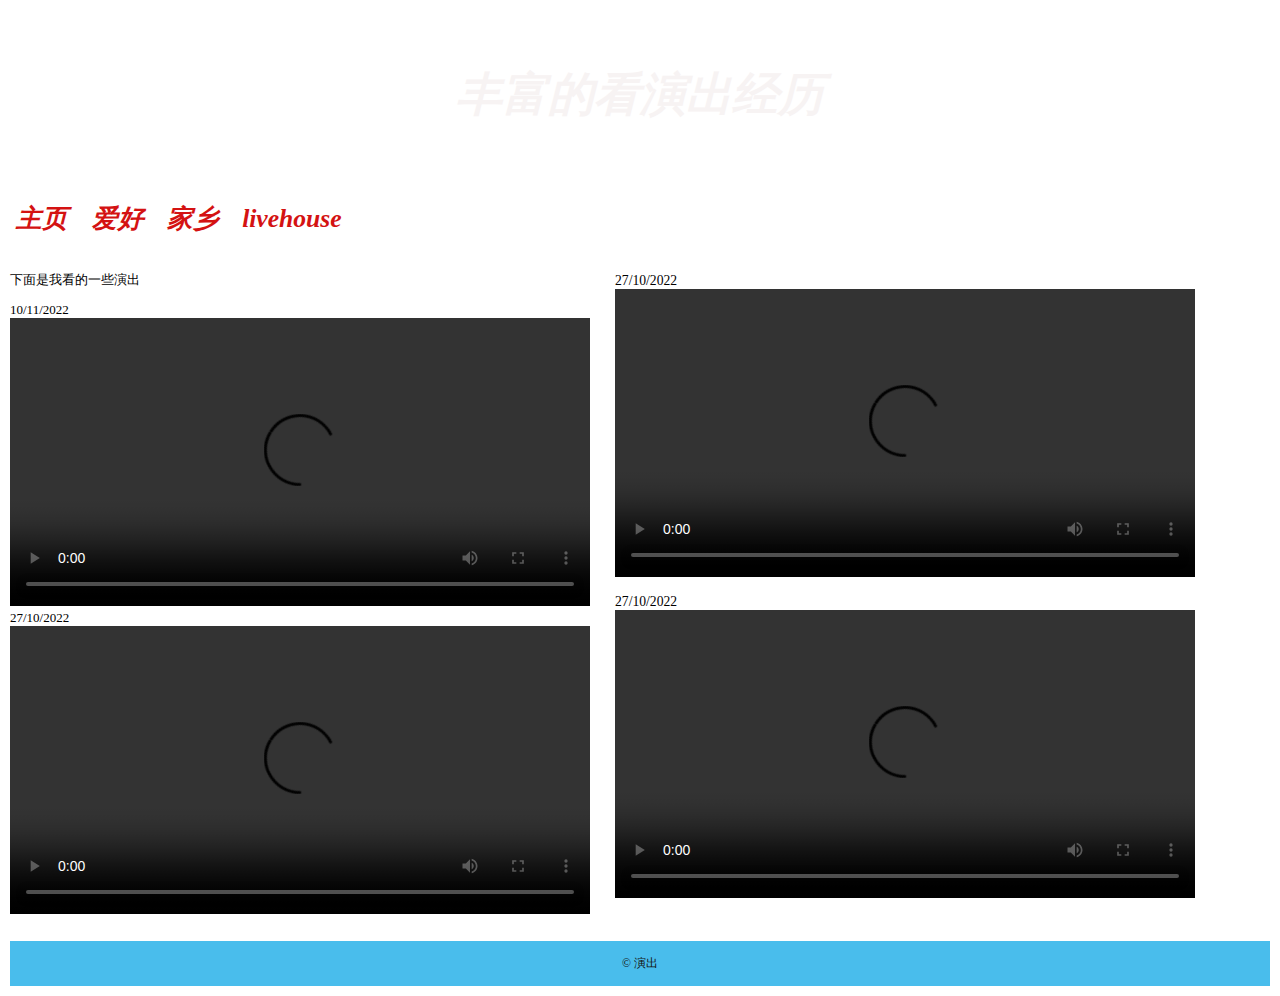
==== livehouse.html @ 8ff44801 "Add files via upload" ====
<!DOCTYPE html>
<html>
  <head>
    <meta charset="utf-8">
    <title>vacationplan</title>
    <link rel="stylesheet" type="text/css" href="one.css">
  </head> 

  <body>
		<!-- 页眉区header -->
    <header class="top">
		<h3>丰富的看演出经历</h3>
	  </header>
<!-- end of header -->
    <!-- 导航区nav -->
	<nav>
	<ul>
		<li><a href="index.html">主页</a></li>
		<li><a href="habit.html">爱好</a></li>
		<li><a href="hometown.html">家乡</a></li>
		<li class="selected"><a href="livehouse.html">livehouse</a></li>
	</ul>
	</nav>
<!-- end of nav -->
	<div id="tableContainer">
	<div id="tableRow">

	 <!-- 主体区section -->
		<section id="livehouse">
			<p>下面是我看的一些演出</p>
			<article>
				<header>
					
					<time datetime="2022-11-10">10/11/2022</time>
				</header>
				<video controls autoplay width="580" height="288">
					<source src="video/演出1.mp4">
					
				</video>
			</article>
			<article>
			<header>
				<time datetime="2022-10-27">27/10/2022</time>
			</header>
			<video controls autoplay width="580" height="288">
				<source src="video/演出2.mp4">">
				
			</video>
			</article>
			</section>
			<!-- end of section -->
<!-- 边栏区aside -->
			<aside>
				<head><time datetime="2023-1-19">27/10/2022</time></head>
				
				<video controls autoplay width="580" height="288">
					<source src="video/演出3.mp4">
					
				</video>
			  <p>
				<head><time datetime="2023-5-13">27/10/2022</time></head>
				<video controls autoplay width="580" height="288">
					<source src="video/演出4.mp4">
					
				</video>
			  </p>
			</aside>
		<!-- end of aside -->
			</div> 
			</div> 
		 <!-- 页脚区 -->
			<footer>
			  &copy; 演出
			  <br>
		  
			</footer>
		<!-- end of footer -->
		  </body>
		</html>
---- one.css ----
body { 
  /* background-color: #c8b99c; */
  background:       url(images/青绿.jpg);
  font-family:      Georgia, "Times New Roman", Times, serif;
  font-size:        small;
  margin:           0px;
  background-repeat: no-repeat;
  background-size: cover;
  background-attachment: fixed;
}
header.top {
  font-style:italic ;
    font-weight: bold;
    font-size: 3vw;
    border-color: aqua;
    text-align: center;
    padding: auto;
    margin: 5vw;
}
div#tableContainer {
	display: table;
	border-spacing: 10px;
}
div#tableRow {
	display: table-row;
}

section#habit，section#livehouse，section#hometown {
  display: table-cell;
  background:       hsl(0, 7%, 94%) url(images/青绿.jpg) top left;
  vertical-align: top;
  text-align:start;
}   

aside {
  display: table-cell;
  font-size:        105%;
  padding:          15px;
  vertical-align: top;
}
footer {
  background-color: #49bdec;
  color:            #14120e;
  text-align:       center;
  padding:          15px;
  margin: 0px 10px 10px 10px;
  font-size:        90%;
}
h1 {
  font-size:        120%;
  color:            #d41212;
}
h3 {
  font-size:        120%;
  color:            #f7f3f3;
}
.beanheading {
  text-align:       center;
  line-height:      1.8em;
}
a:link {
  color:            #d41212;
  text-decoration:  none;
  border-bottom:    thin dotted #d41212;
}
nav{
  padding: 0.5vw;
}
nav ul {
	margin: 0px;
	list-style-type: none;
	padding: 5px 0px 5px 0px;
}
nav ul li {
	display: inline;
	padding: 5px 10px 5px 10px;
  font-style:italic ;
  font-weight: bold;
  font-size: 2vw;
}
nav ul li a:link, nav ul li a:visited {
	color: #d41212;
	border-bottom: none;
	font-weight: bold;
/*
	text-shadow: 1px 1px 3px #e2c2c2; 
	text-transform: uppercase;
*/
}
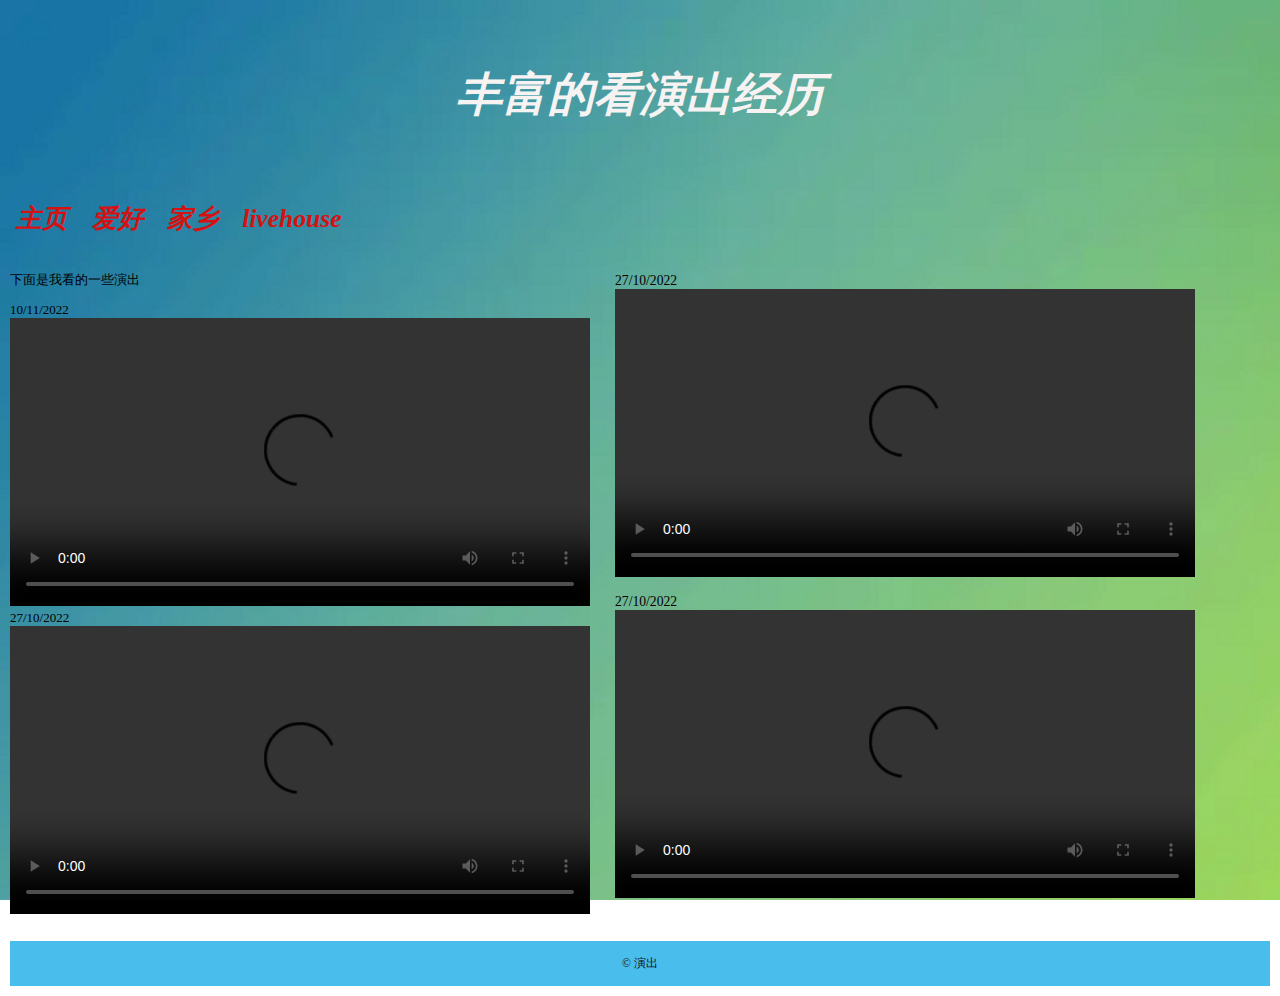
==== commit 8ea25516: "Update livehouse.html" ====
--- a/livehouse.html
+++ b/livehouse.html
@@ -34,7 +34,7 @@
 					<time datetime="2022-11-10">10/11/2022</time>
 				</header>
 				<video controls autoplay width="580" height="288">
-					<source src="video/演出1.mp4">
+					<source src="video/演出1.mp4" autoplay="false">
 					
 				</video>
 			</article>
@@ -43,7 +43,7 @@
 				<time datetime="2022-10-27">27/10/2022</time>
 			</header>
 			<video controls autoplay width="580" height="288">
-				<source src="video/演出2.mp4">">
+				<source src="video/演出2.mp4" autoplay="false">
 				
 			</video>
 			</article>
@@ -54,13 +54,13 @@
 				<head><time datetime="2023-1-19">27/10/2022</time></head>
 				
 				<video controls autoplay width="580" height="288">
-					<source src="video/演出3.mp4">
+					<source src="video/演出3.mp4" autoplay="false">
 					
 				</video>
 			  <p>
 				<head><time datetime="2023-5-13">27/10/2022</time></head>
 				<video controls autoplay width="580" height="288">
-					<source src="video/演出4.mp4">
+					<source src="video/演出4.mp4" autoplay="false">
 					
 				</video>
 			  </p>
@@ -79,4 +79,4 @@
 		</html>
 		
 		
-		+		
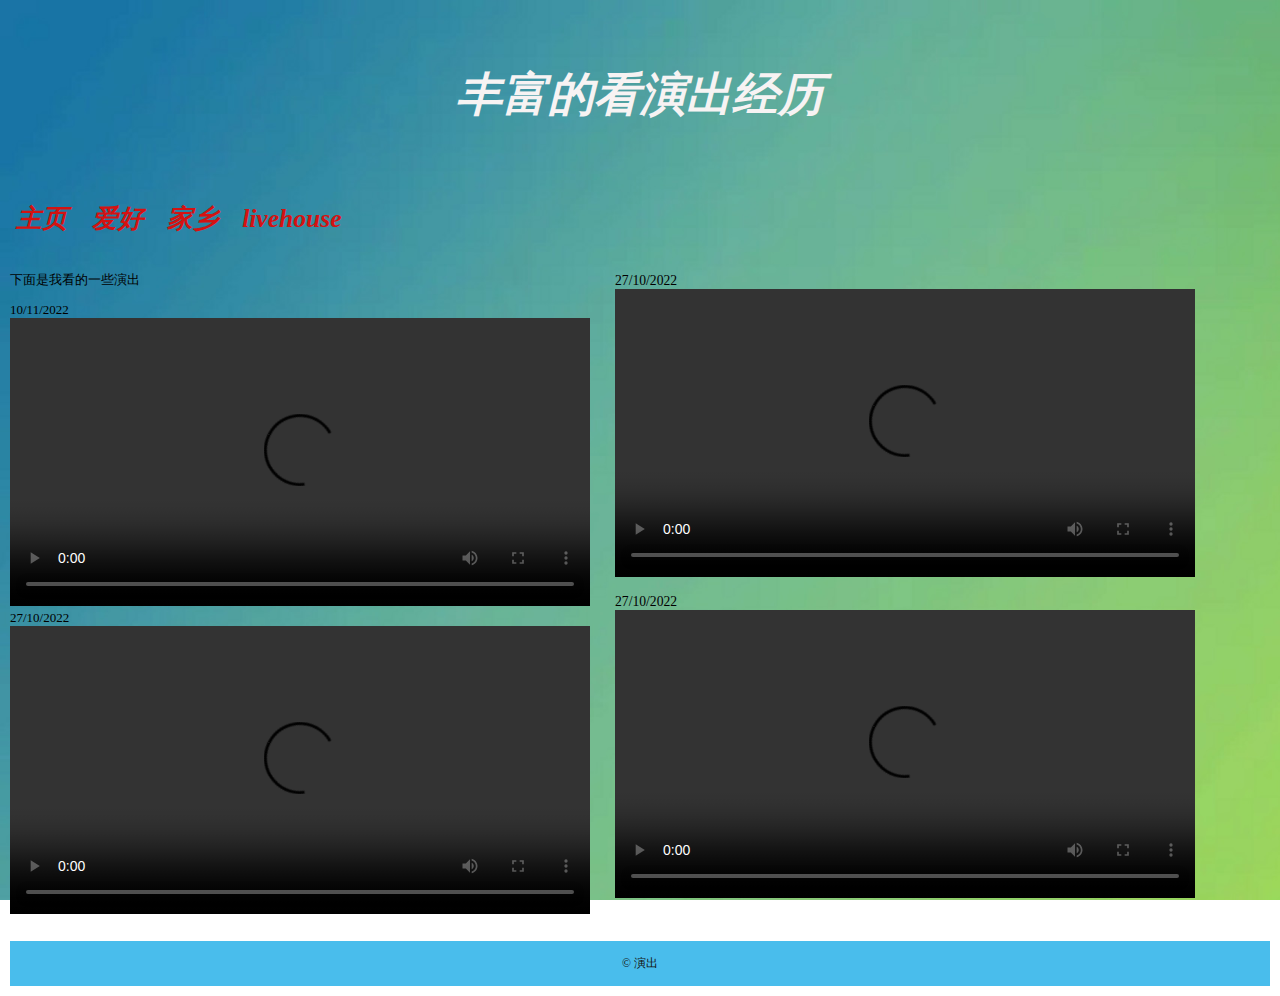
==== commit cdfdbf32: "Update livehouse.html" ====
--- a/livehouse.html
+++ b/livehouse.html
@@ -33,8 +33,8 @@
 					
 					<time datetime="2022-11-10">10/11/2022</time>
 				</header>
-				<video controls autoplay width="580" height="288">
-					<source src="video/演出1.mp4" autoplay="false">
+				<video controls autoplay="false" width="580" height="288">
+					<source src="video/演出1.mp4" >
 					
 				</video>
 			</article>
@@ -42,8 +42,8 @@
 			<header>
 				<time datetime="2022-10-27">27/10/2022</time>
 			</header>
-			<video controls autoplay width="580" height="288">
-				<source src="video/演出2.mp4" autoplay="false">
+			<video controls autoplay="false" width="580" height="288">
+				<source src="video/演出2.mp4" >
 				
 			</video>
 			</article>
@@ -53,14 +53,14 @@
 			<aside>
 				<head><time datetime="2023-1-19">27/10/2022</time></head>
 				
-				<video controls autoplay width="580" height="288">
-					<source src="video/演出3.mp4" autoplay="false">
+				<video controls autoplay="false" width="580" height="288">
+					<source src="video/演出3.mp4" >
 					
 				</video>
 			  <p>
 				<head><time datetime="2023-5-13">27/10/2022</time></head>
-				<video controls autoplay width="580" height="288">
-					<source src="video/演出4.mp4" autoplay="false">
+				<video controls  autoplay="false" width="580" height="288">
+					<source src="video/演出4.mp4">
 					
 				</video>
 			  </p>
